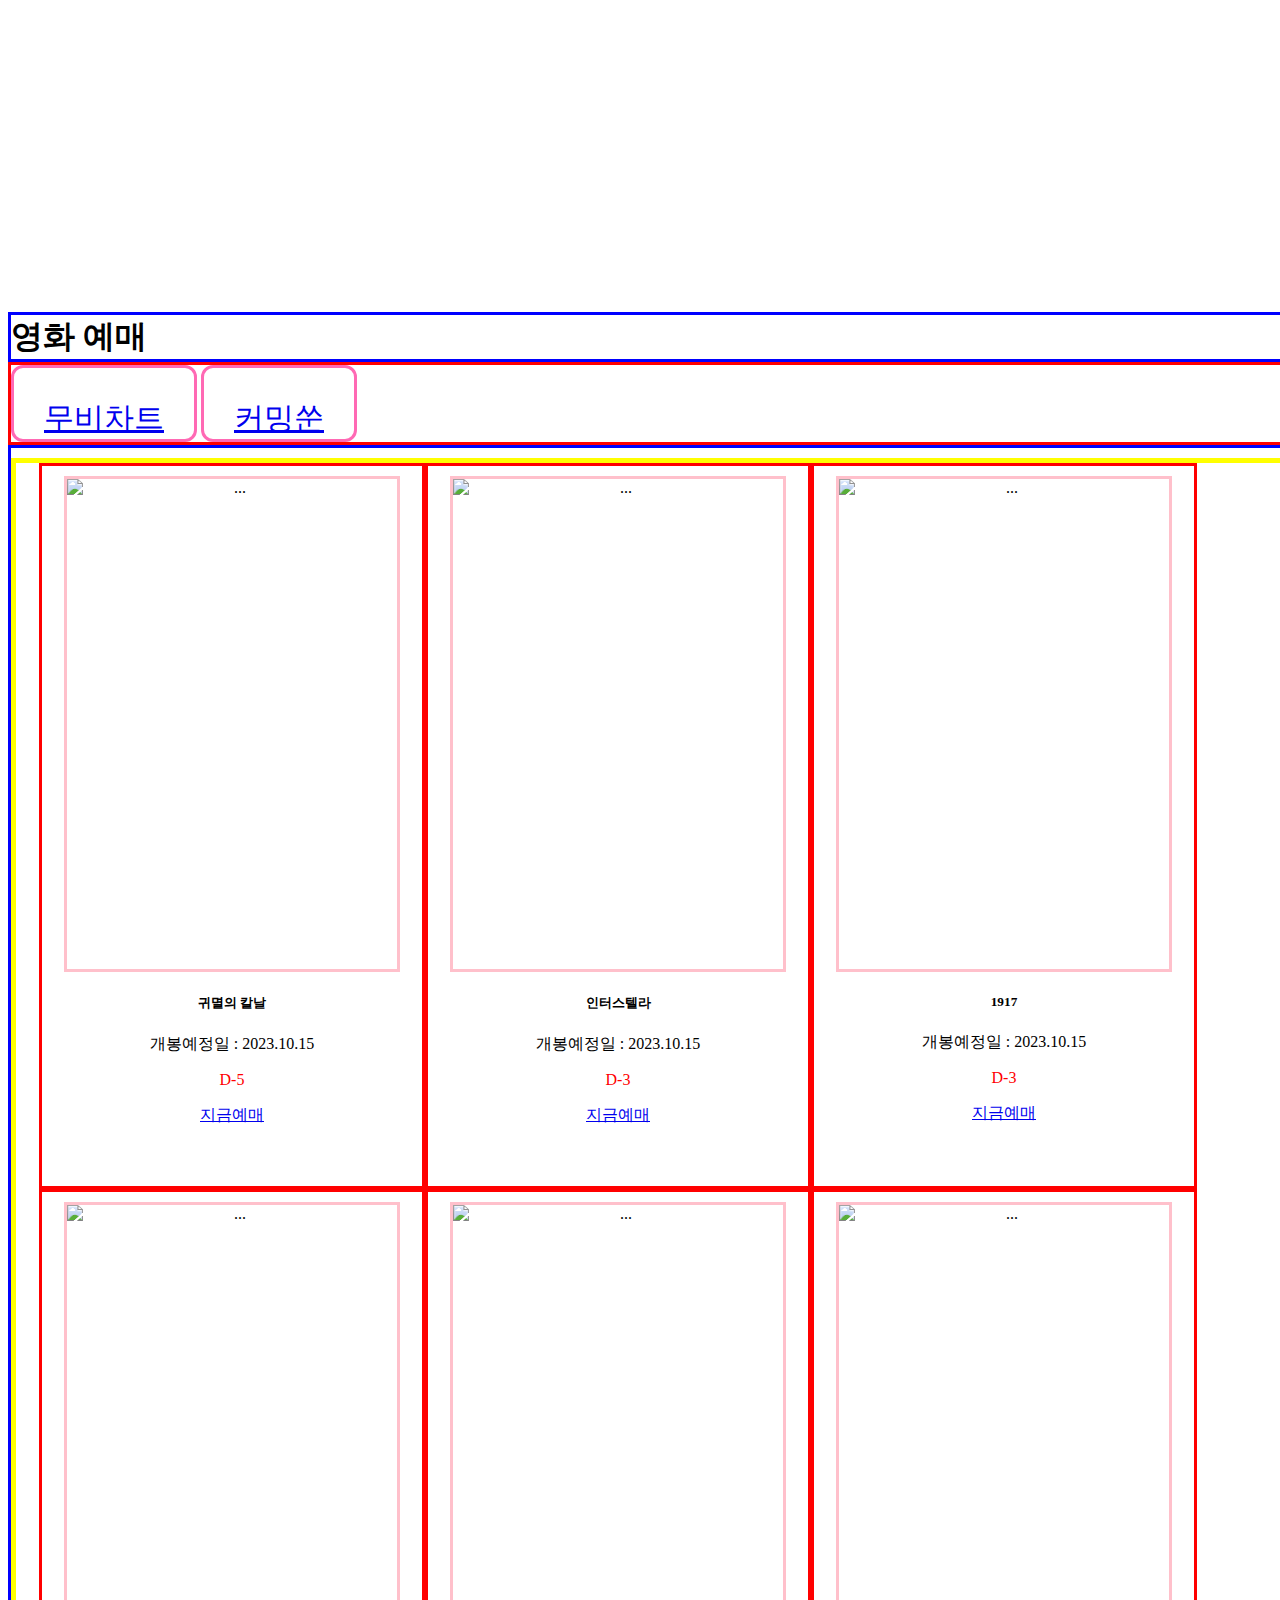
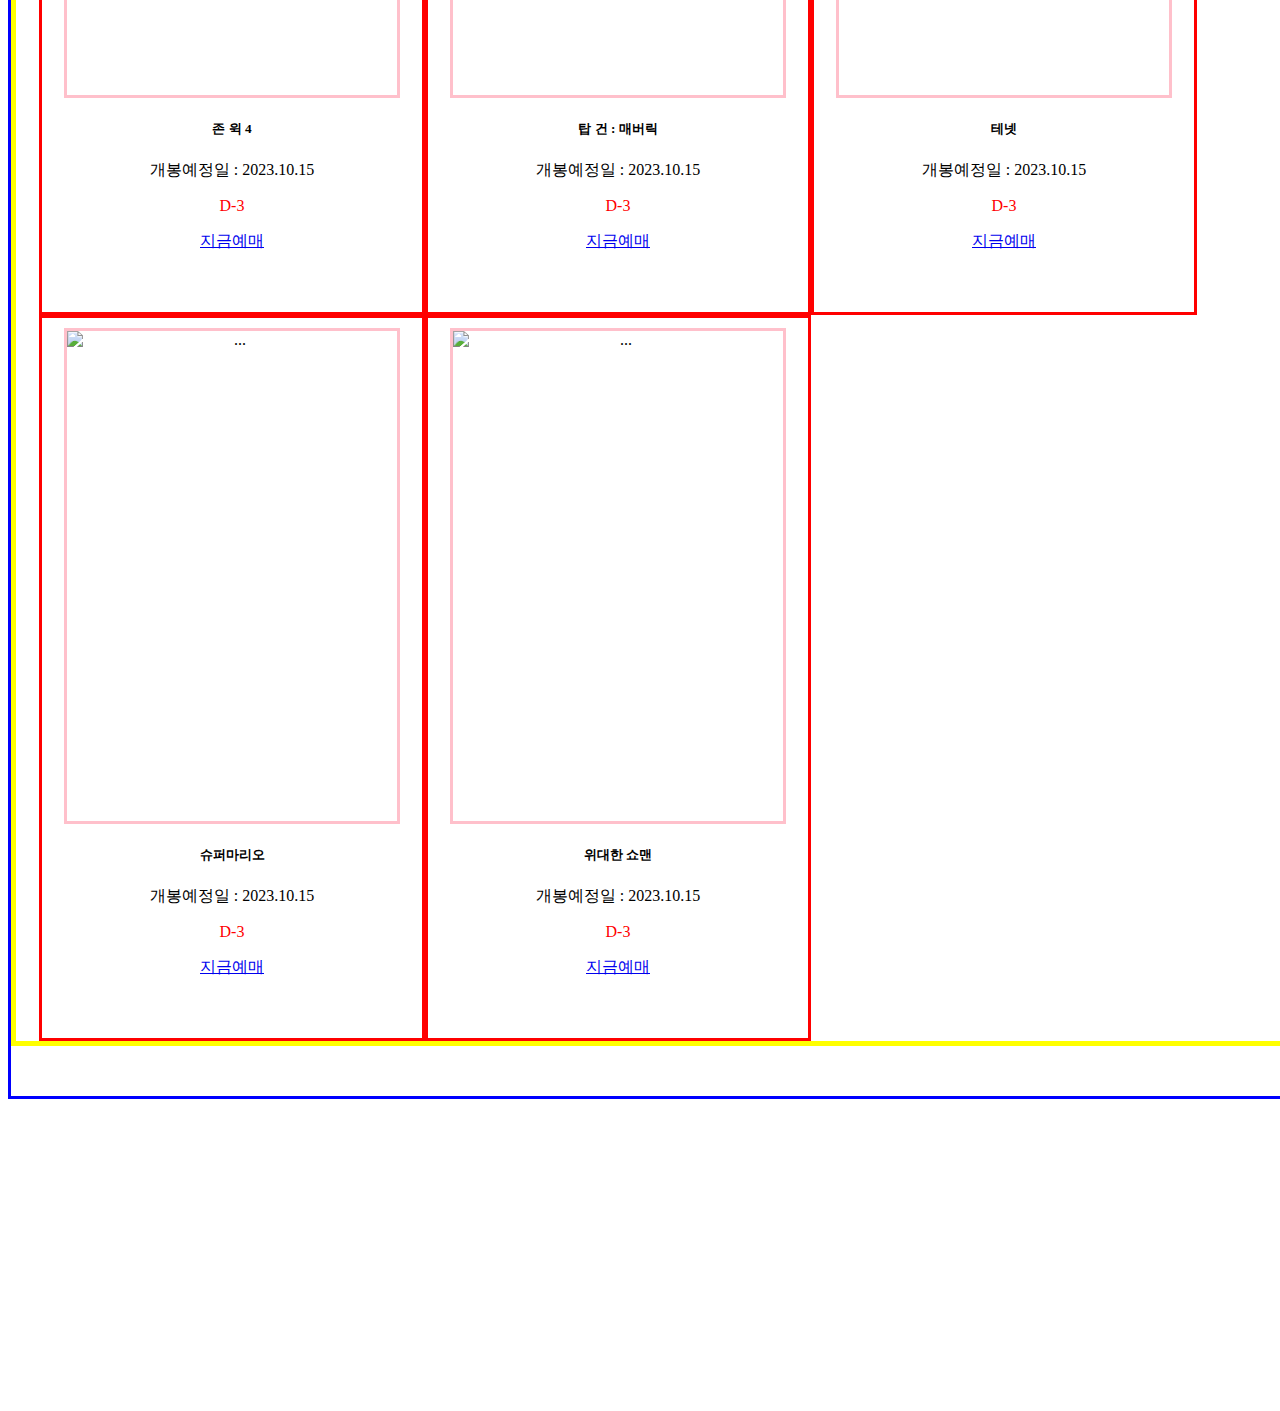
==== test_gga/WebContent/movie/commingsoon.html @ aff6df9f "commitksy" ====
<!DOCTYPE html>
<html>
<head>
<meta charset="utf-8">
    <meta name="viewport" content="width=device-width, initial-scale=1">
    <title>Bootstrap demo</title>
 </head>
 <link href="https://cdn.jsdelivr.net/npm/bootstrap@5.3.0-alpha3/dist/css/bootstrap.min.css" rel="stylesheet" integrity="sha384-KK94CHFLLe+nY2dmCWGMq91rCGa5gtU4mk92HdvYe+M/SXH301p5ILy+dN9+nJOZ" crossorigin="anonymous">
 </head>
 <style>
		h1{
			border:3px solid blue;
			width:1500px; margin:auto;
			}
		.buttons{
			border:3px solid red;
			width:1500px; margin:auto;
			padding:0;
			}
		.buttons button{
			border:3px solid hotpink;
			padding: 30px 30px 0 30px;
			text-align:center;
			background:white;
			color:black;
			font-size:30px;
			hover : pink;
			border-radius:12px;
			}
		.buttons button:hover {
			  background-color: #e1bee7;
			 
			}
		.moviemenu {
			border:3px solid blue;
			width:1500px; margin:auto;
			overflow:hidden;
			padding:10px 0 50px 0;
			}
		.menu1{
			border:5px solid yellow;
			width:1500px; margin:auto;
			overflow:hidden;
			padding:0 0 0 23px;
			}
		.card {
	        border:3px solid red;
	        float:left;
	        margin:auto;
	        padding: 10px;
	        text-align:center;
	        width: 300px;
  			height: 700px;
	        display:inline-block;
	        }
	        .card img{
	        border:3px solid pink;
  			width: 330px;
  			height: 490px;
  			display:inline-block;
  			margin:0; padding:0;
			}

			img {
			  height: 100%;
			  width: 100%;
			}
			.dday{
				color:red;
			}
	</style>
 
<body>
	<!-- header -->
	<iframe src="http://localhost:9000/test_gga/header.html"
			scrolling="no" width="100%" height="300px" frameborder=0></iframe>
			
	<!-- content -->
	<h1>영화 예매</h1>
		<nav class="buttons">
		<button type="button" ><a href="http://localhost:9000/test_gga/movie/movie_menu.html">무비차트</a></button>
		<button type="button" ><a href="http://localhost:9000/test_gga/movie/commingsoon.html">커밍쑨</a></button>
		</nav>
	<main class="moviemenu">
		<nav class="menu1">
				<div class="card" style="width: 22.5rem;">
				  <img src="http://localhost:9000/test_gga/images/knife.jpg" class="card-img-top" alt="...">
				  <div class="card-body">
				    <h5 class="card-title">귀멸의 칼날</h5>
				    <p class="card-text">개봉예정일 : 2023.10.15<p>
				    <p class="dday">D-5</p>
				    <a href="#" class="btn btn-primary">지금예매</a>
				  </div>
				</div>
				<div class="card" style="width: 22.5rem;">
				  <img src="http://localhost:9000/test_gga/images/interstellar.jpg" class="card-img-top" alt="...">
				  <div class="card-body">
				    <h5 class="card-title">인터스텔라</h5>
				    <p class="card-text">개봉예정일 : 2023.10.15<p>
				    <p class="dday">D-3</p>
				    <a href="#" class="btn btn-primary">지금예매</a>
				  </div>
				</div>
				<div class="card" style="width: 22.5rem;">
				  <img src="http://localhost:9000/test_gga/images/war.jpg" class="card-img-top" alt="...">
				  <div class="card-body">
				    <h5 class="card-title">1917</h5>
				    <p class="card-text">개봉예정일 : 2023.10.15<p>
				    <p class="dday">D-3</p>
				    <a href="#" class="btn btn-primary">지금예매</a>
				  </div>
				</div>
				<div class="card" style="width: 22.5rem;">
				  <img src="http://localhost:9000/test_gga/images/wick.jpg" class="card-img-top" alt="...">
				  <div class="card-body">
				    <h5 class="card-title">존 윅 4</h5>
				    <p class="card-text">개봉예정일 : 2023.10.15<p>
				    <p class="dday">D-3</p>
				    <a href="#" class="btn btn-primary">지금예매</a>
				  </div>
				</div>
				<div class="card" style="width: 22.5rem;">
				  <img src="http://localhost:9000/test_gga/images/topgun.jpg" class="card-img-top" alt="...">
				  <div class="card-body">
				    <h5 class="card-title">탑 건 : 매버릭</h5>
				    <p class="card-text">개봉예정일 : 2023.10.15<p>
				    <p class="dday">D-3</p>
				    <a href="#" class="btn btn-primary">지금예매</a>
				  </div>
				</div>
				<div class="card" style="width: 22.5rem;">
				  <img src="http://localhost:9000/test_gga/images/tenet.jpg" class="card-img-top" alt="...">
				  <div class="card-body">
				    <h5 class="card-title">테넷</h5>
				    <p class="card-text">개봉예정일 : 2023.10.15<p>
				    <p class="dday">D-3</p>
				    <a href="#" class="btn btn-primary">지금예매</a>
				  </div>
				</div>
				<div class="card" style="width: 22.5rem;">
				  <img src="http://localhost:9000/test_gga/images/supermario.jpg" class="card-img-top" alt="...">
				  <div class="card-body">
				    <h5 class="card-title">슈퍼마리오</h5>
				    <p class="card-text">개봉예정일 : 2023.10.15<p>
				    <p class="dday">D-3</p>
				    <a href="#" class="btn btn-primary">지금예매</a>
				  </div>
				</div>
				<div class="card" style="width: 22.5rem;">
				  <img src="http://localhost:9000/test_gga/images/show.jpg" class="card-img-top" alt="...">
				  <div class="card-body">
				    <h5 class="card-title">위대한 쇼맨</h5>
				    <p class="card-text">개봉예정일 : 2023.10.15<p>
				    <p class="dday">D-3</p>
				    <a href="#" class="btn btn-primary">지금예매</a>
				  </div>
				</div>
			</nav>
			
		</main>
		
		
	
	
	<!-- footer -->
	<iframe src="http://localhost:9000/test_gga/footer.html"
			scrolling="no" width="100%" height="300px" frameborder=0></iframe>
		
</body>
</html>
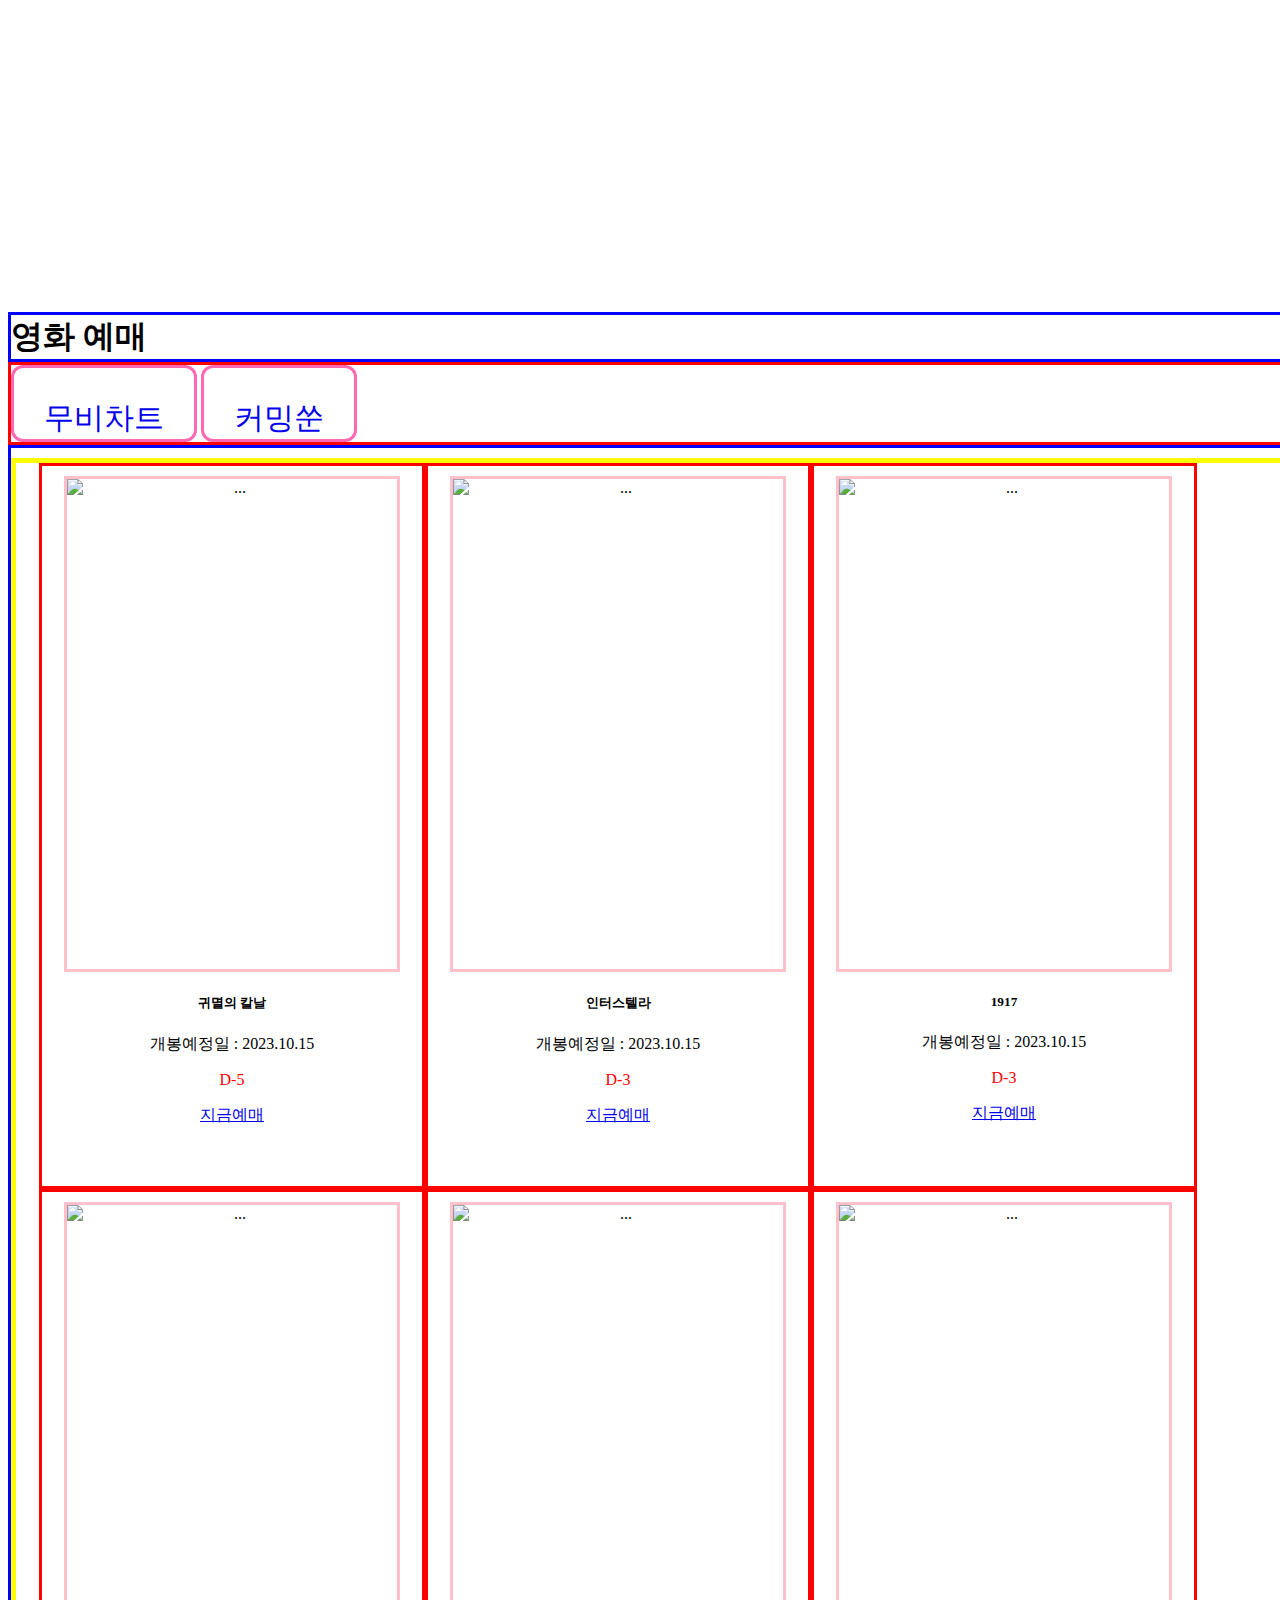
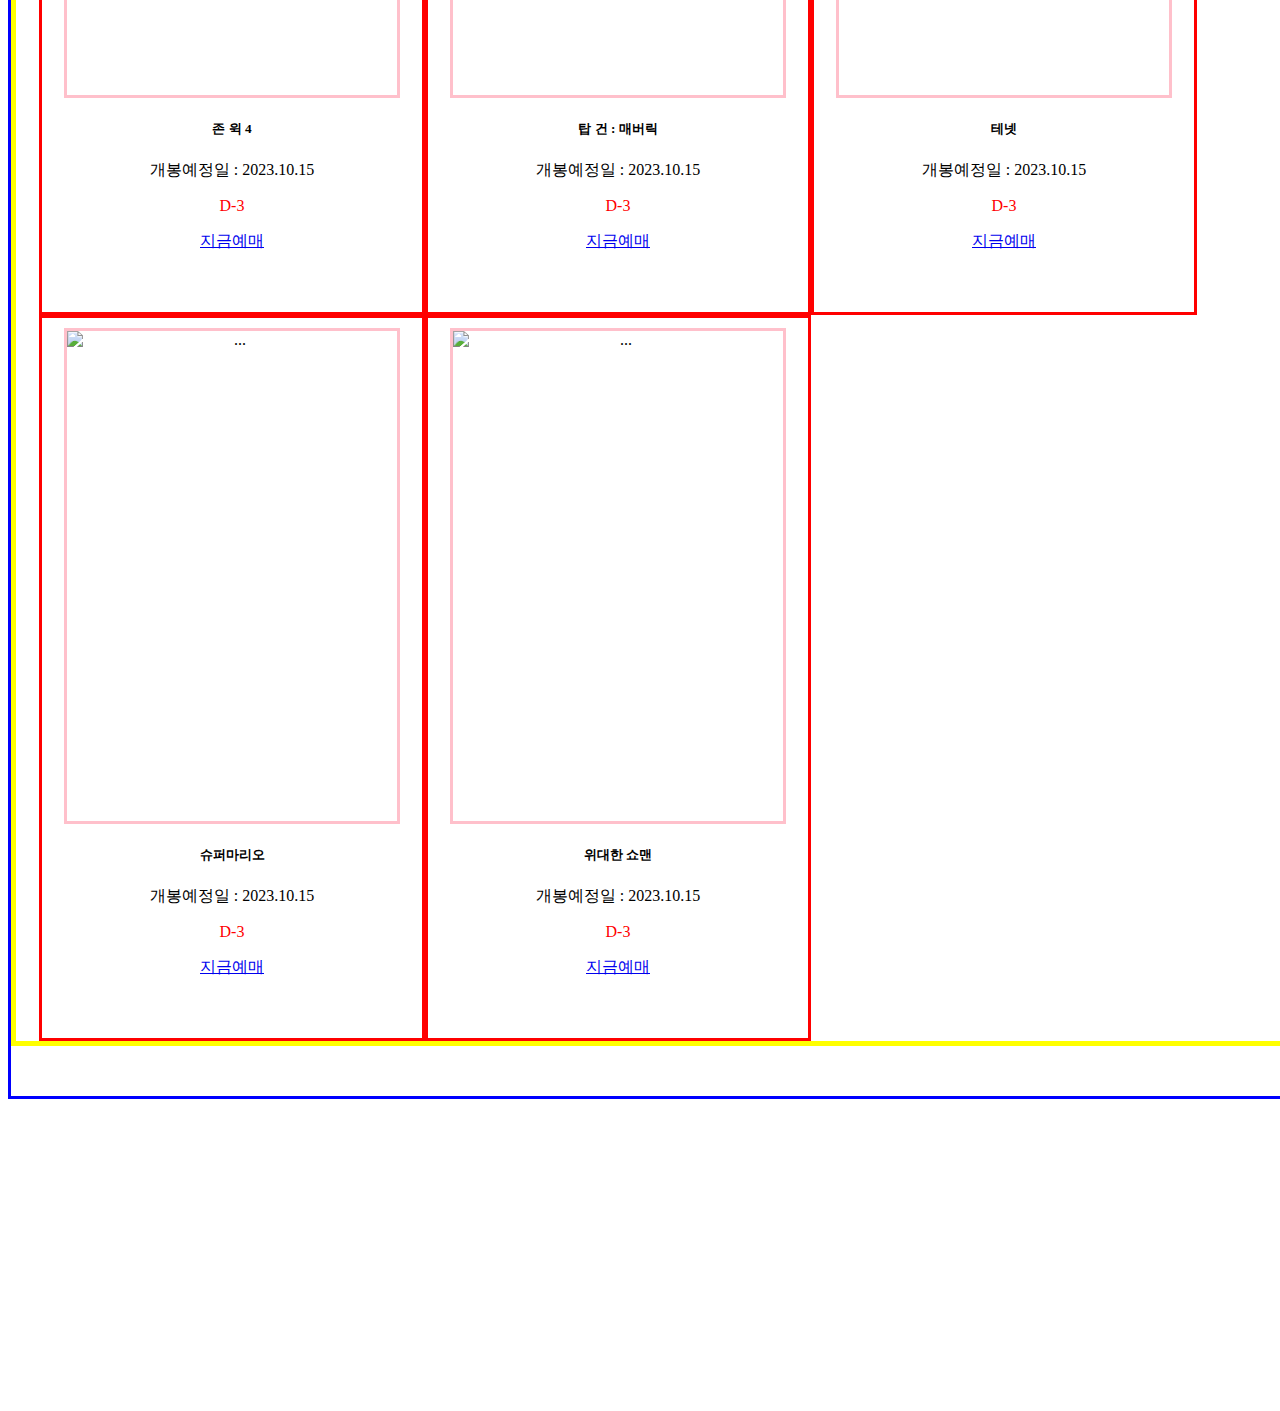
==== commit 64c2d4f3: "commitksy" ====
--- a/test_gga/WebContent/movie/commingsoon.html
+++ b/test_gga/WebContent/movie/commingsoon.html
@@ -26,9 +26,15 @@
 			font-size:30px;
 			hover : pink;
 			border-radius:12px;
+		
+			}
+		.buttons button a{
+			text-decoration:none;
+			text-align:center;
 			}
 		.buttons button:hover {
 			  background-color: #e1bee7;
+			  text-decoration:underline;
 			 
 			}
 		.moviemenu {
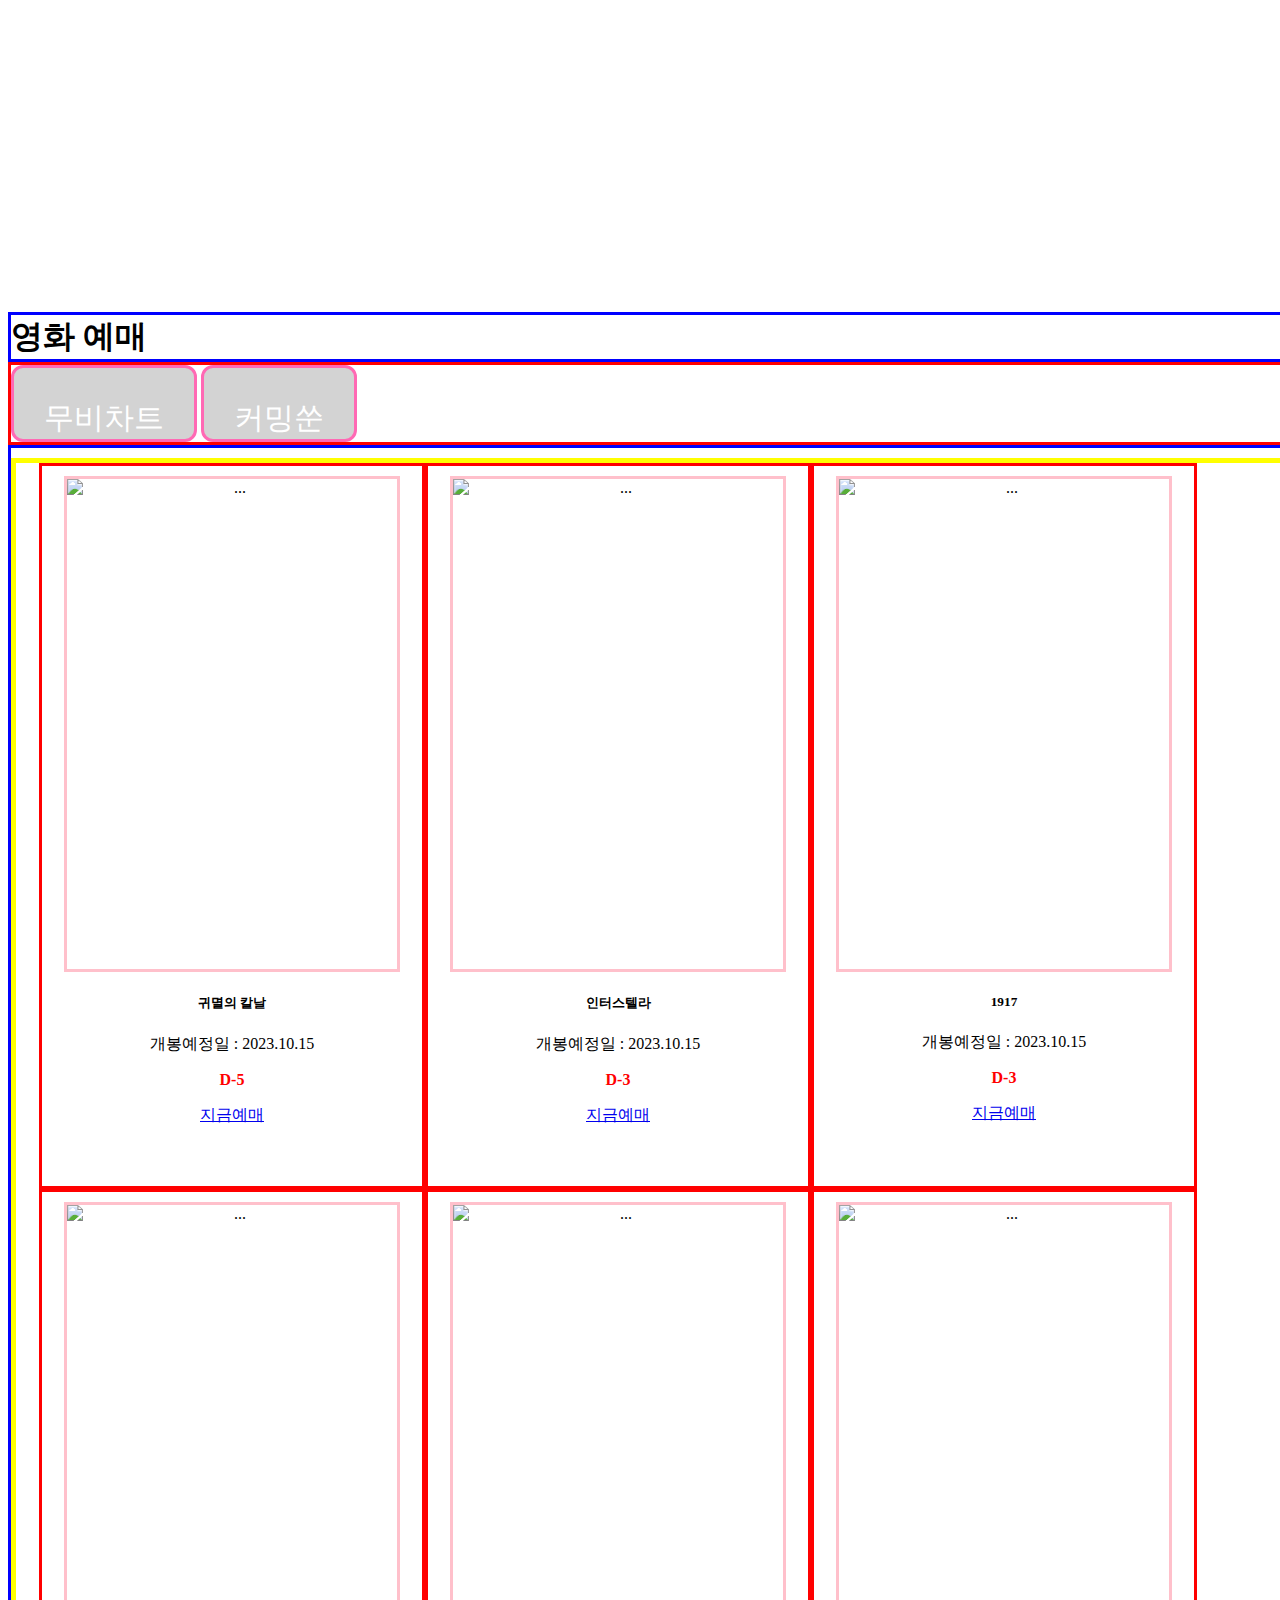
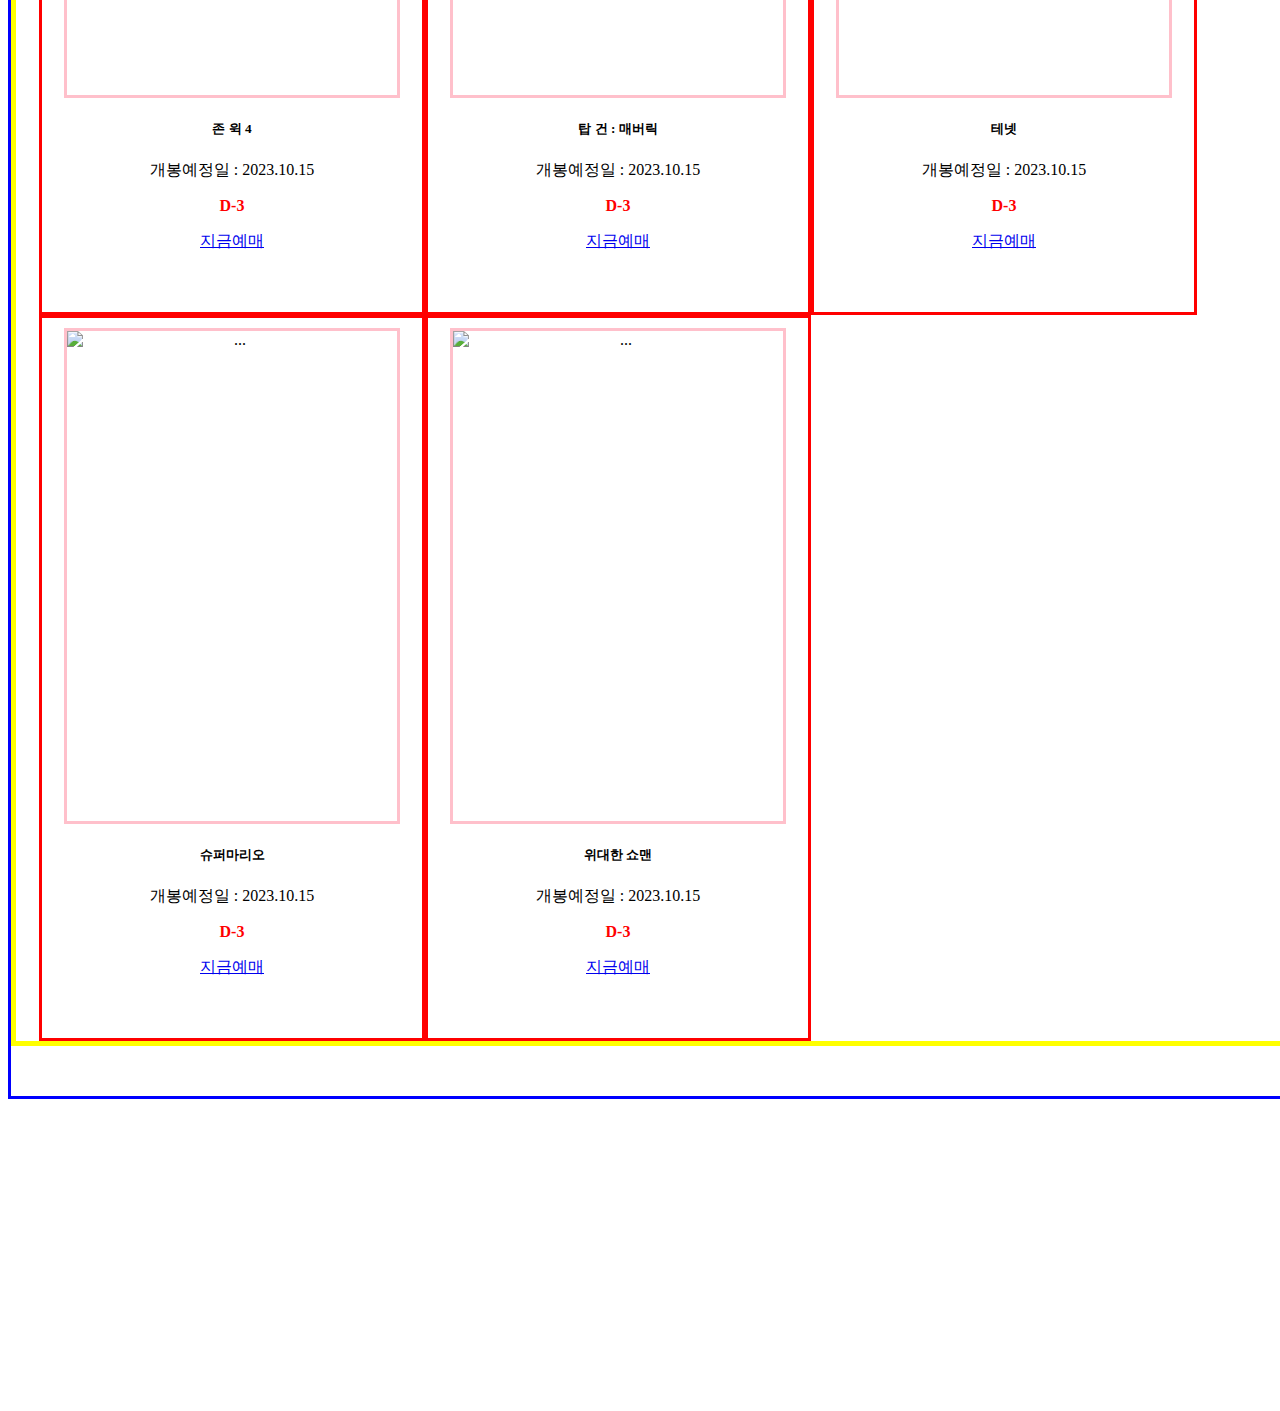
==== commit a9a889df: "commitksy" ====
--- a/test_gga/WebContent/movie/commingsoon.html
+++ b/test_gga/WebContent/movie/commingsoon.html
@@ -21,8 +21,7 @@
 			border:3px solid hotpink;
 			padding: 30px 30px 0 30px;
 			text-align:center;
-			background:white;
-			color:black;
+			background:lightgray;
 			font-size:30px;
 			hover : pink;
 			border-radius:12px;
@@ -30,8 +29,10 @@
 			}
 		.buttons button a{
 			text-decoration:none;
+			color:white;
 			text-align:center;
 			}
+		
 		.buttons button:hover {
 			  background-color: #e1bee7;
 			  text-decoration:underline;
@@ -73,6 +74,15 @@
 			}
 			.dday{
 				color:red;
+				font-weight:bold;
+			}
+			.card-title{
+	
+				font-weight:bold;
+			}
+			.btn btn-primary	{
+			 border:3px solid red;
+			 
 			}
 	</style>
  
